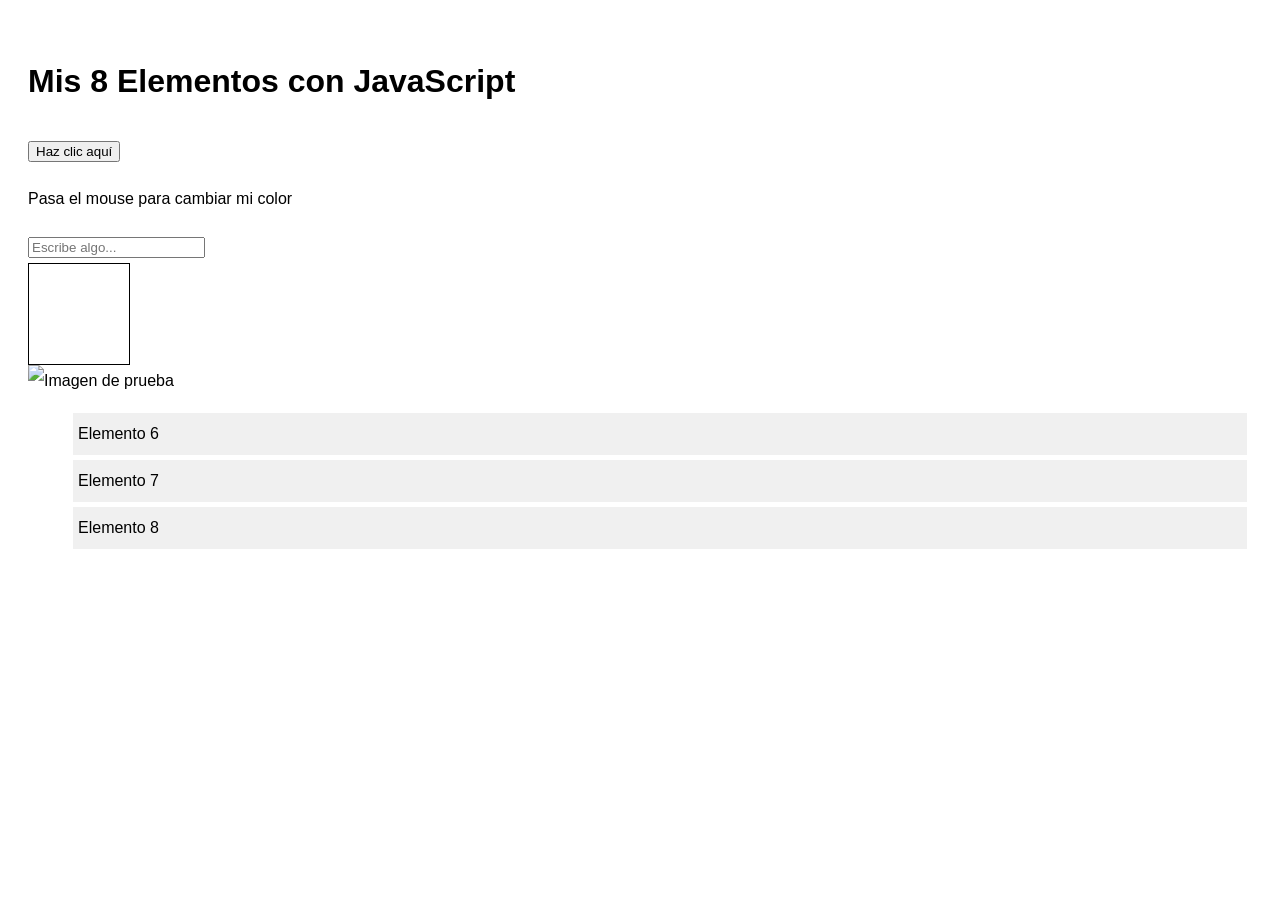
==== pagina.html @ fc792de1 "probando" ====
<!DOCTYPE html>
<html lang="es">
<head>
    <meta charset="UTF-8">
    <title>Actividad de Gerson - Cómputo 1</title>
    <link rel="stylesheet" href="estilo.css">
</head>
<body>
    <h1>Mis 8 Elementos con JavaScript</h1>

    <button id="boton-alerta">Haz clic aquí</button>
    
    <p class="texto-cambiante">Pasa el mouse para cambiar mi color</p>

    <input type="text" id="campo-texto" placeholder="Escribe algo...">

    <div id="caja-color" style="width:100px; height:100px; border: 1px solid black;"></div>

    <img id="foto-perfil" src="https://via.placeholder.com/100" alt="Imagen de prueba">

    <ul id="lista-elementos">
        <li class="item-lista">Elemento 6</li>
        <li class="item-lista">Elemento 7</li>
        <li class="item-lista">Elemento 8</li>
    </ul>

    <script src="scripts.js"></script>
</body>
</html>
---- estilo.css ----
body {
    font-family: sans-serif;
    padding: 20px;
    line-height: 2;
}

.item-lista {
    cursor: pointer;
    list-style: none;
    background: #f0f0f0;
    margin: 5px;
    padding: 5px;
}
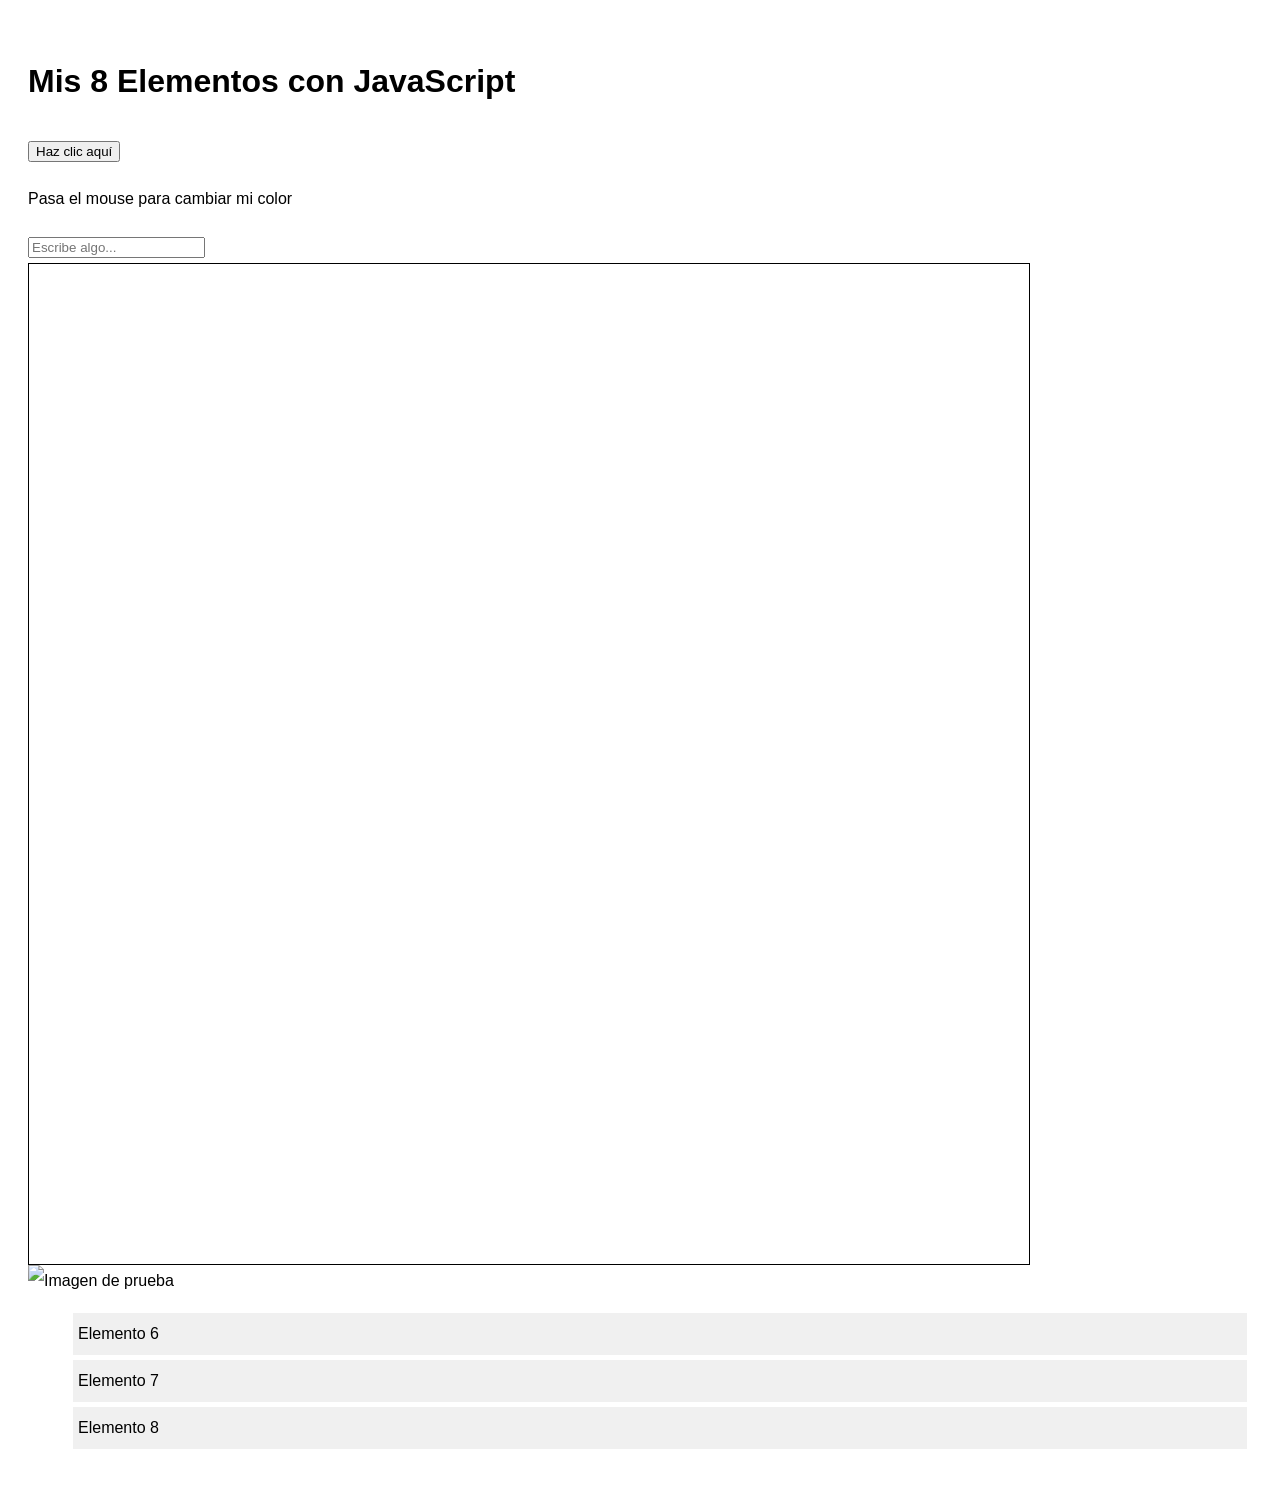
==== commit 6e554f90: "s" ====
--- a/pagina.html
+++ b/pagina.html
@@ -14,9 +14,9 @@
 
     <input type="text" id="campo-texto" placeholder="Escribe algo...">
 
-    <div id="caja-color" style="width:100px; height:100px; border: 1px solid black;"></div>
+    <div id="caja-color" style="width:1000px; height:1000px; border: 1px solid black;"></div>
 
-    <img id="foto-perfil" src="https://via.placeholder.com/100" alt="Imagen de prueba">
+    <img id="foto-perfil" src="https://i.pinimg.com/736x/1d/ca/bf/1dcabf9331384532e92def080c2fa5e0.jpg" alt="Imagen de prueba">
 
     <ul id="lista-elementos">
         <li class="item-lista">Elemento 6</li>
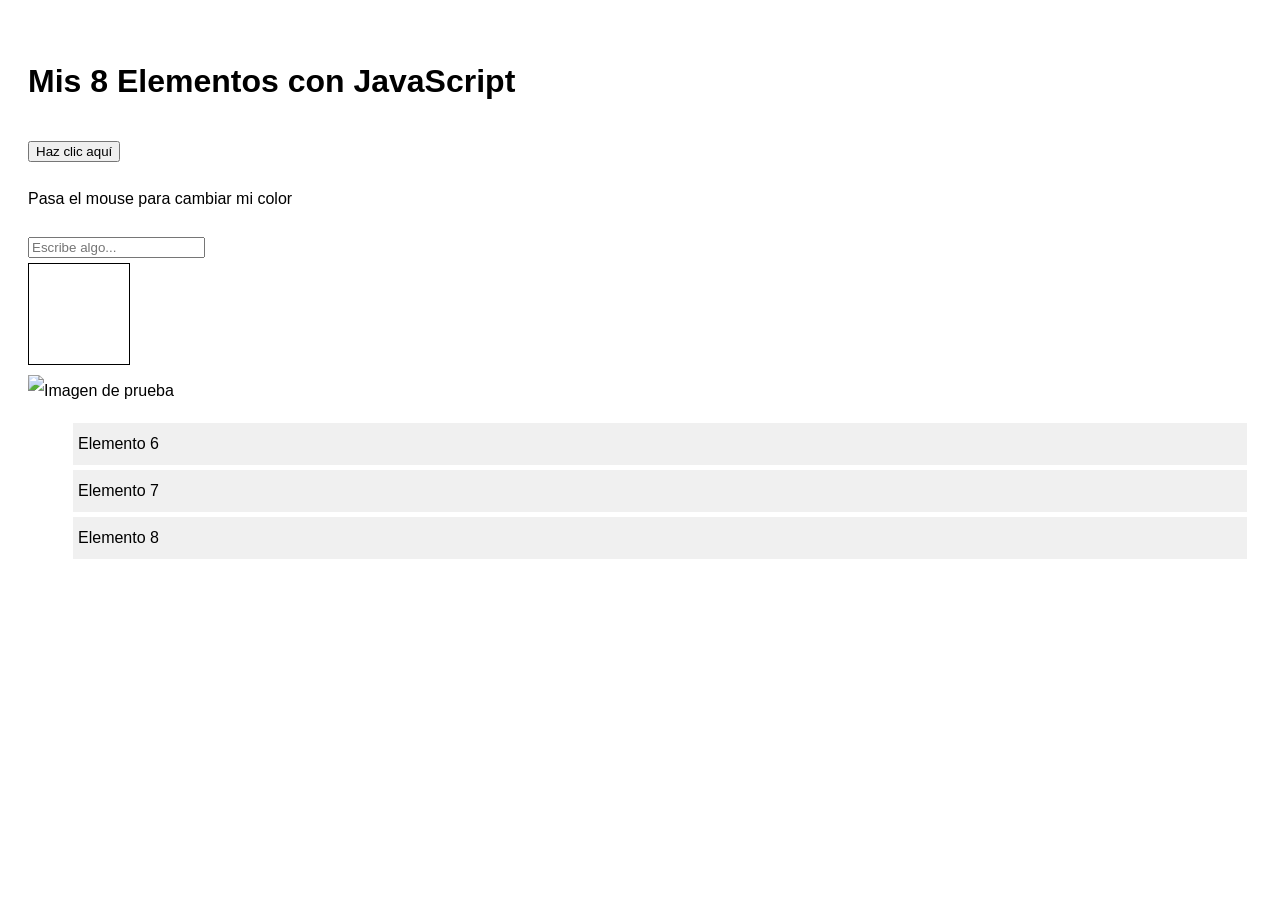
==== commit 2fc2aae1: "probando" ====
--- a/pagina.html
+++ b/pagina.html
@@ -14,7 +14,7 @@
 
     <input type="text" id="campo-texto" placeholder="Escribe algo...">
 
-    <div id="caja-color" style="width:1000px; height:1000px; border: 1px solid black;"></div>
+    <div id="caja-color" style="width:100px; height:100px; border: 1px solid black;"></div>
 
     <img id="foto-perfil" src="https://i.pinimg.com/736x/1d/ca/bf/1dcabf9331384532e92def080c2fa5e0.jpg" alt="Imagen de prueba">
 
--- a/estilo.css
+++ b/estilo.css
@@ -10,4 +10,10 @@
     background: #f0f0f0;
     margin: 5px;
     padding: 5px;
+}
+#foto-perfil {
+    width: 200px;  
+    height: auto;  
+    display: block; 
+    margin: 10px 0;
 }
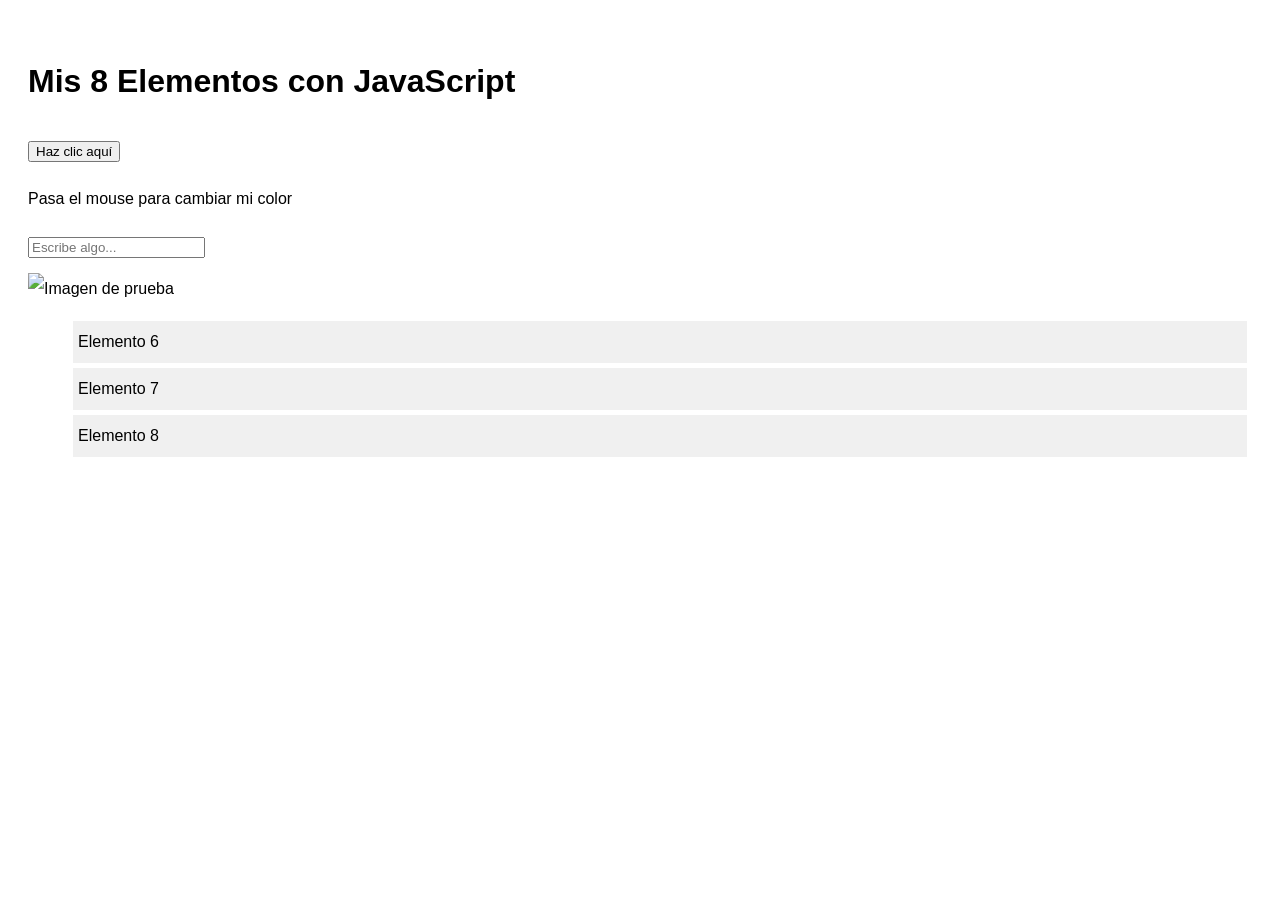
==== commit c47afe51: "probando" ====
--- a/pagina.html
+++ b/pagina.html
@@ -14,8 +14,6 @@
 
     <input type="text" id="campo-texto" placeholder="Escribe algo...">
 
-    <div id="caja-color" style="width:100px; height:100px; border: 1px solid black;"></div>
-
     <img id="foto-perfil" src="https://i.pinimg.com/736x/1d/ca/bf/1dcabf9331384532e92def080c2fa5e0.jpg" alt="Imagen de prueba">
 
     <ul id="lista-elementos">
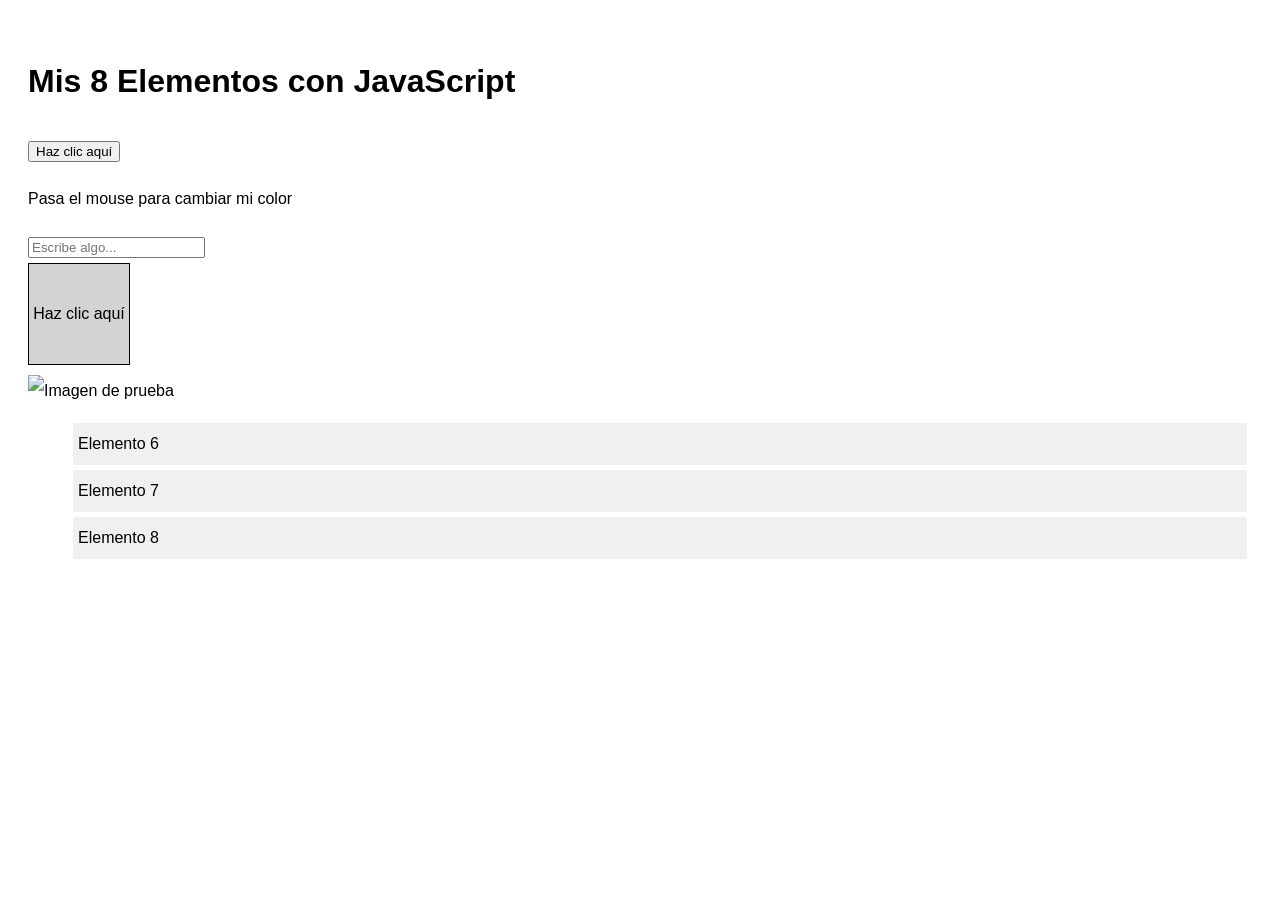
==== commit 14117b65: "p" ====
--- a/pagina.html
+++ b/pagina.html
@@ -13,6 +13,10 @@
     <p class="texto-cambiante">Pasa el mouse para cambiar mi color</p>
 
     <input type="text" id="campo-texto" placeholder="Escribe algo...">
+    
+    <div id="caja-color" style="width:100px; height:100px; border: 1px solid black; background-color: lightgray; display: flex; align-items: center; justify-content: center; text-align: center;">
+    Haz clic aquí
+    </div>
 
     <img id="foto-perfil" src="https://i.pinimg.com/736x/1d/ca/bf/1dcabf9331384532e92def080c2fa5e0.jpg" alt="Imagen de prueba">
 
